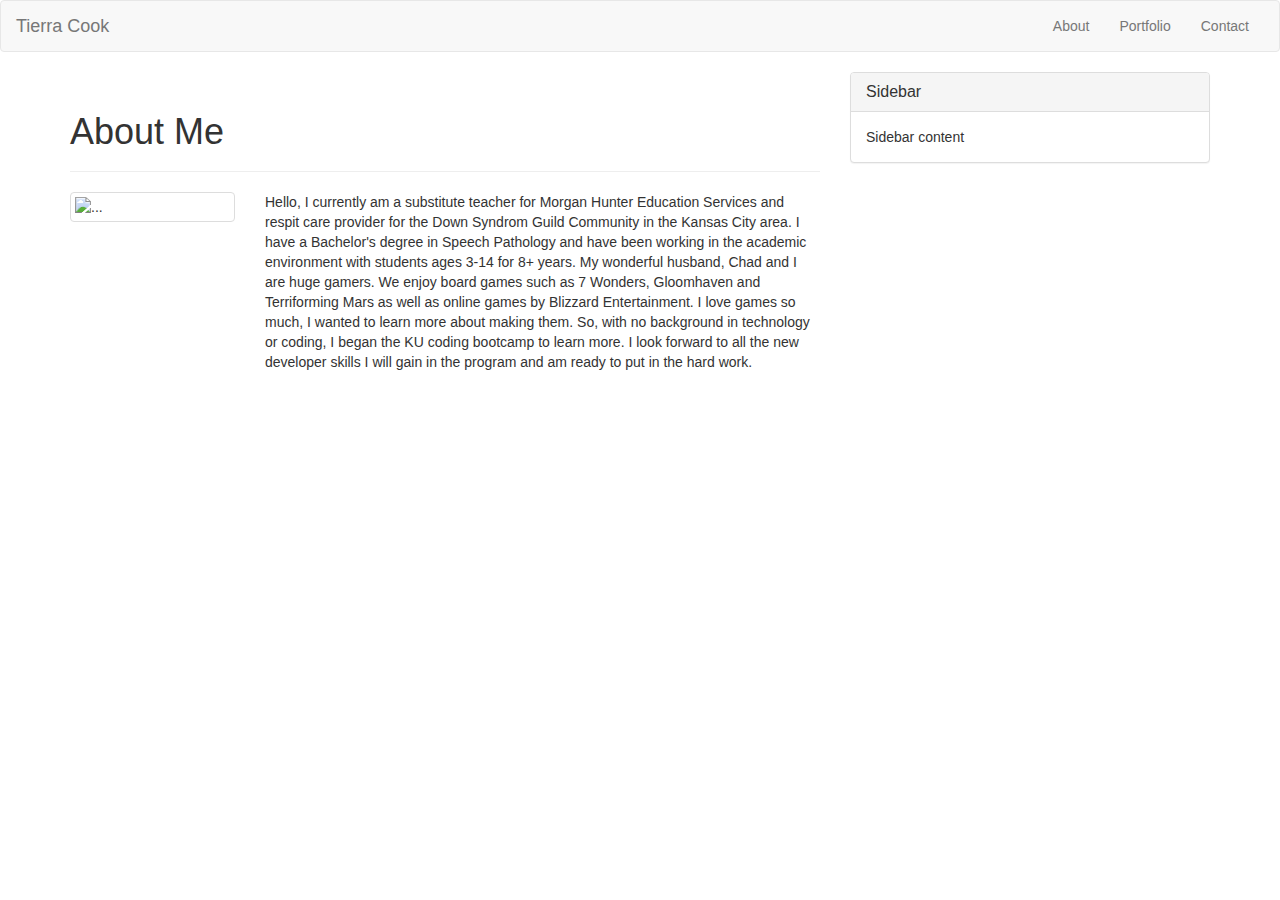
==== index.html @ 40fc4163 "update" ====
<!DOCTYPE <!DOCTYPE html>
<html>
    <head>
        <Title>Bootstrap About</Title>
        <!-- Latest compiled and minified CSS -->
<link rel="stylesheet" href="https://maxcdn.bootstrapcdn.com/bootstrap/3.3.7/css/bootstrap.min.css" integrity="sha384-BVYiiSIFeK1dGmJRAkycuHAHRg32OmUcww7on3RYdg4Va+PmSTsz/K68vbdEjh4u" crossorigin="anonymous">

    </head>
    <body>
            <nav class="navbar navbar-default">
                    <div class="container-fluid">
                      <!-- Brand and toggle get grouped for better mobile display -->
                      <div class="navbar-header">
                        <button type="button" class="navbar-toggle collapsed" data-toggle="collapse" data-target="#bs-example-navbar-collapse-1" aria-expanded="false">
                          <span class="sr-only">Toggle navigation</span>
                          <span class="icon-bar"></span>
                          <span class="icon-bar"></span>
                          <span class="icon-bar"></span>
                        </button>
                        <a class="navbar-brand" href="#">Tierra Cook</a>
                      </div>
                  
                      <!-- Collect the nav links, forms, and other content for toggling -->
                      <div class="collapse navbar-collapse" id="bs-example-navbar-collapse-1">
                        
                        <ul class="nav navbar-nav navbar-right">
                          <li><a href="#">About</a></li>
                          <li><a href="#">Portfolio</a></li>
                          <li><a href="#">Contact</a></li>
                         
                        </ul>
                      </div><!-- /.navbar-collapse -->
                    </div><!-- /.container-fluid -->
                  </nav>
                  <div class="container">
                        <div class="row">
                          <div class="col-sm-8">
                            <div class="page-header">
                                <h1>About Me </h1>
                            </div> 
                            <div class="row">
                                <div class="col-sm-3">
                                     <img src="https://via.placeholder.com/150x150" class="thumbnail" alt="...">
                                </div>
                                <div class="col-sm-9">
                                    <div class="caption">
                                          <p>Hello, I currently am a substitute teacher for Morgan Hunter Education Services and respit care provider for the Down Syndrom Guild Community in the Kansas City area. I have a Bachelor's degree in Speech Pathology and have been working in the academic environment with students ages 3-14 for 8+ years.

                                                My wonderful husband, Chad and I are huge gamers. We enjoy board games such as 7 Wonders, Gloomhaven and Terriforming Mars as well as online games by Blizzard Entertainment. I love games so much, I wanted to learn more about making them. So, with no background in technology or coding, I began the KU coding bootcamp to learn more.
                                                
                                                I look forward to all the new developer skills I will gain in the program and am ready to put in the hard work.
                                            </p>
                                    </div>
                                </div>
                            </div>
                        </div>
                        <div class="col-sm-4">
                            <div class="panel panel-default">
                                    <div class="panel-heading">
                                      <h3 class="panel-title">Sidebar</h3>
                                    </div>
                                    <div class="panel-body">
                                      Sidebar content
                                    </div>
                                  </div>
                        </div>
                    </div>
                  
    </body>
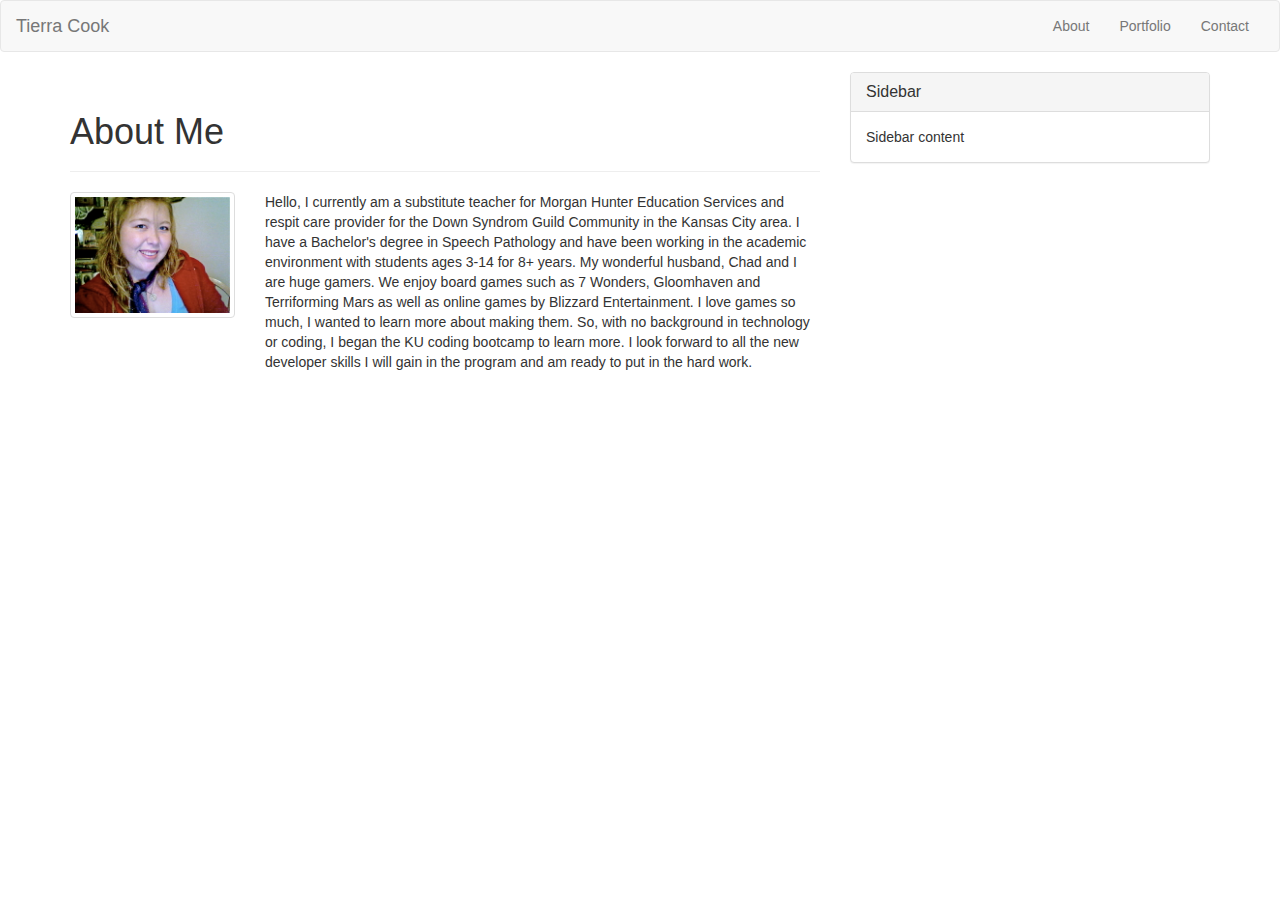
==== commit fdee4f03: "update index" ====
--- a/index.html
+++ b/index.html
@@ -40,7 +40,7 @@
                             </div> 
                             <div class="row">
                                 <div class="col-sm-3">
-                                     <img src="https://via.placeholder.com/150x150" class="thumbnail" alt="...">
+                                     <img src="assets/images/Photo 330.jpg" class="img-thumbnail" alt="...">
                                 </div>
                                 <div class="col-sm-9">
                                     <div class="caption">
